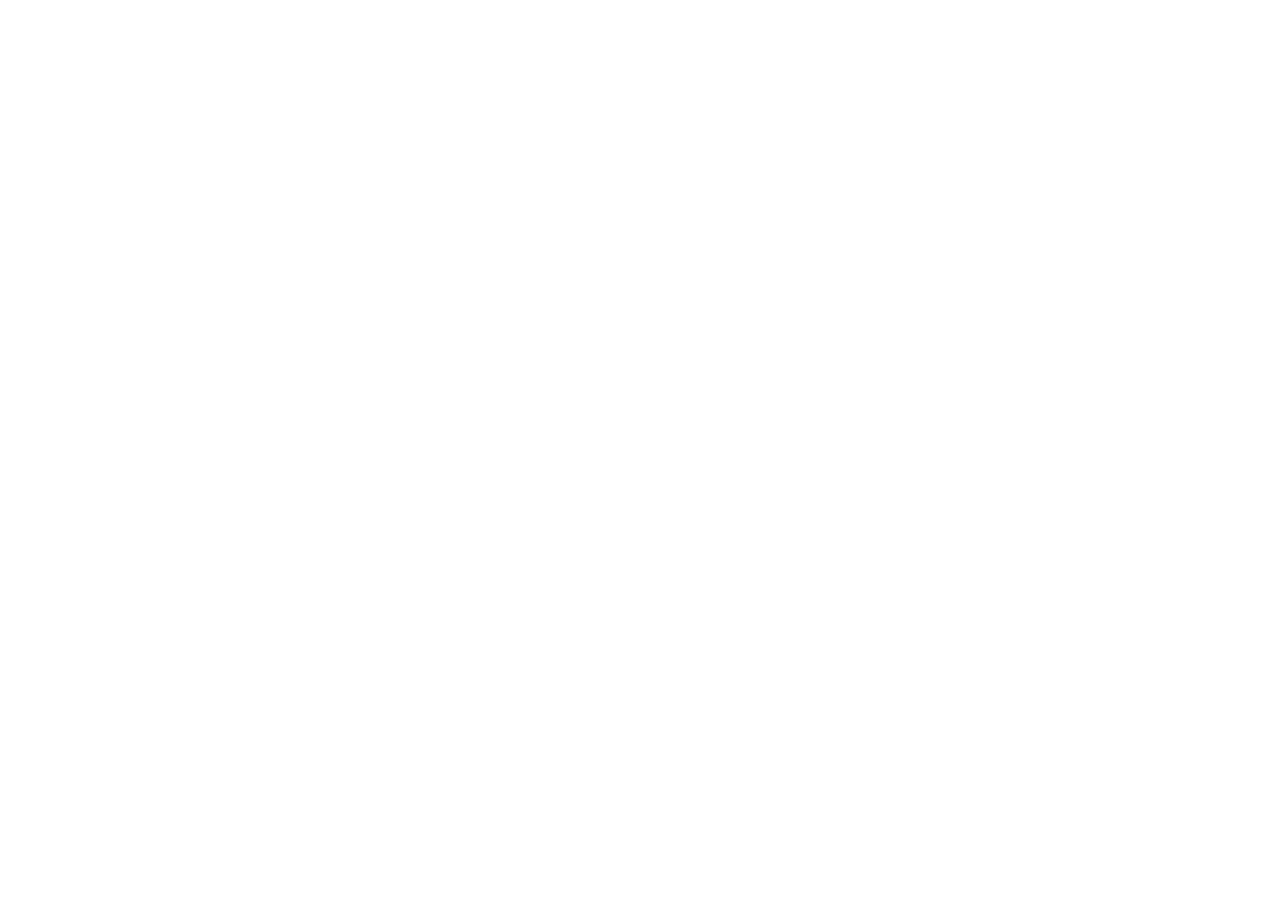
==== Projet_Seville-main/information/informations.html @ a31d0073 "Add files via upload" ====
<!DOCTYPE html>
<html lang="en">
<head>
    <meta charset="UTF-8">
    <meta http-equiv="X-UA-Compatible" content="IE=edge">
    <meta name="viewport" content="width=device-width, initial-scale=1.0">
    <title>Informations</title>
    <link rel="stylesheet" href="../style_charte_graphique.css">
</head>
<body>
    
</body>
</html>
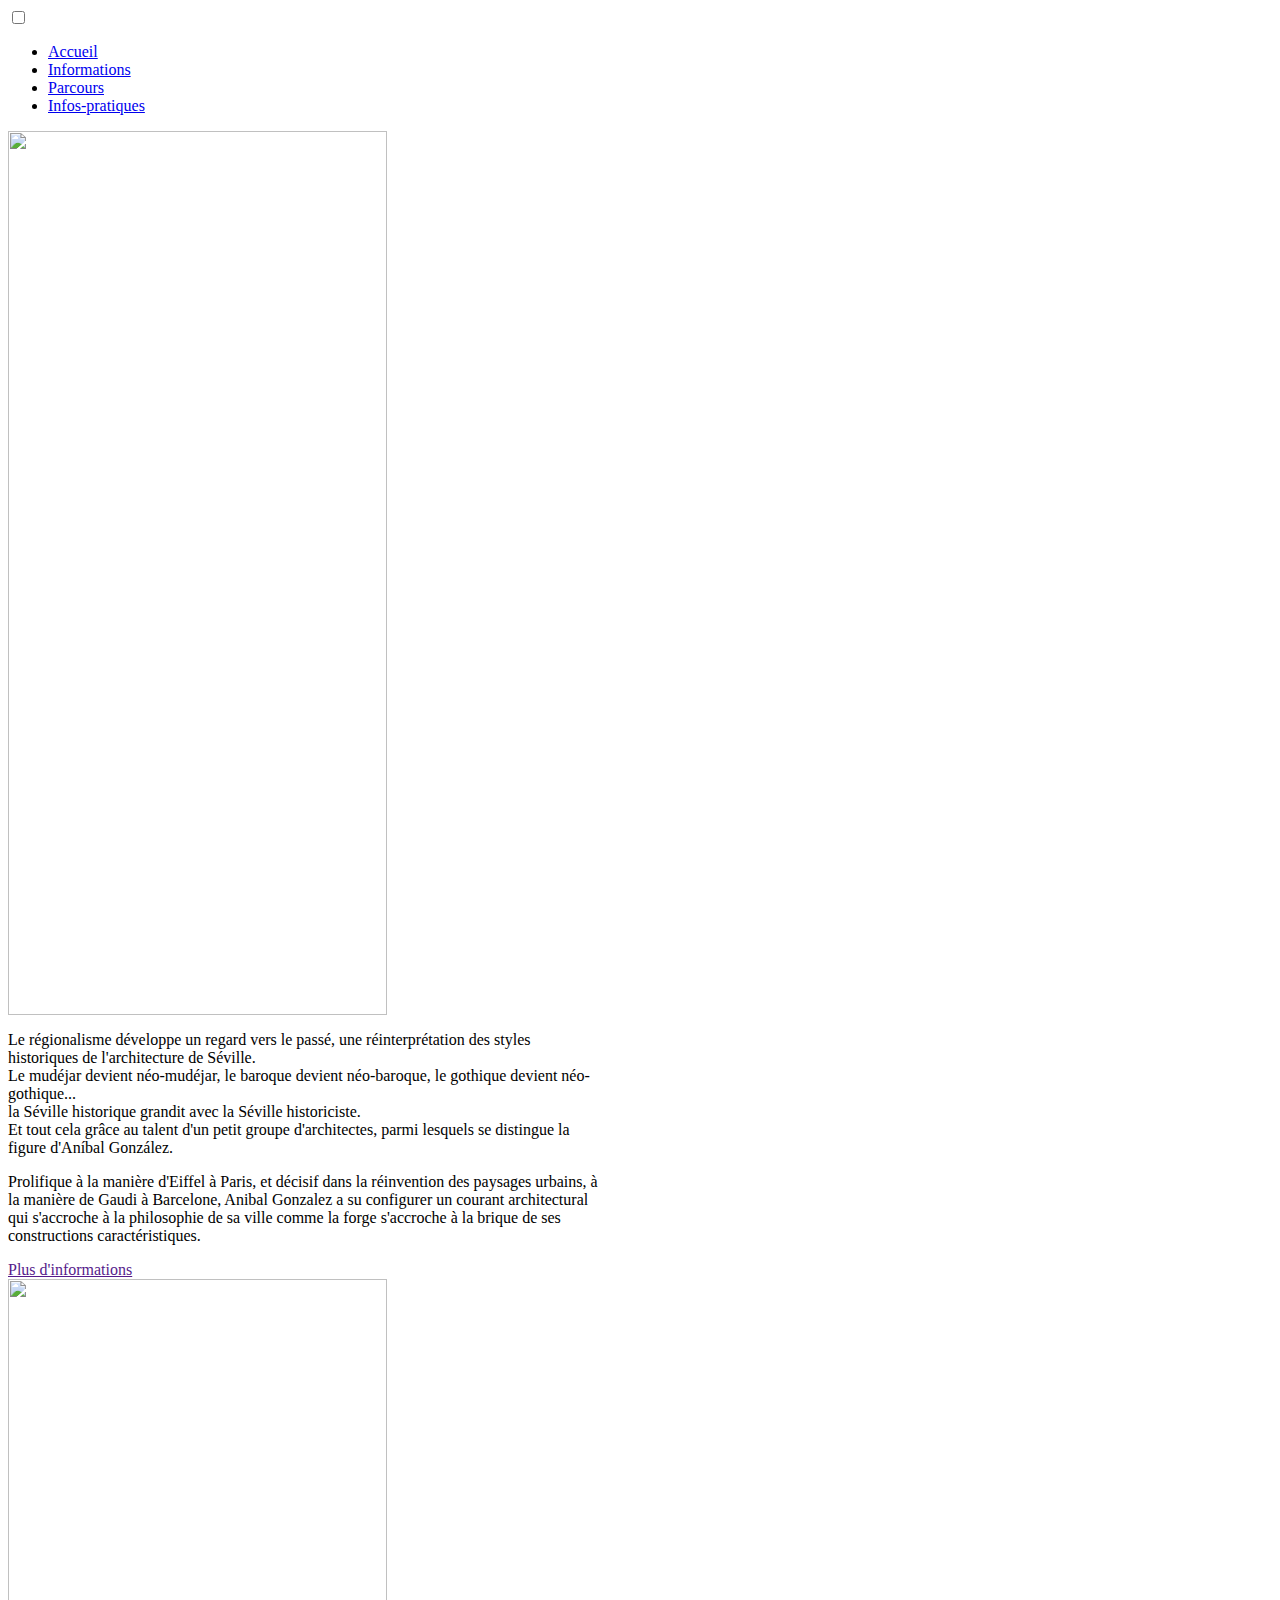
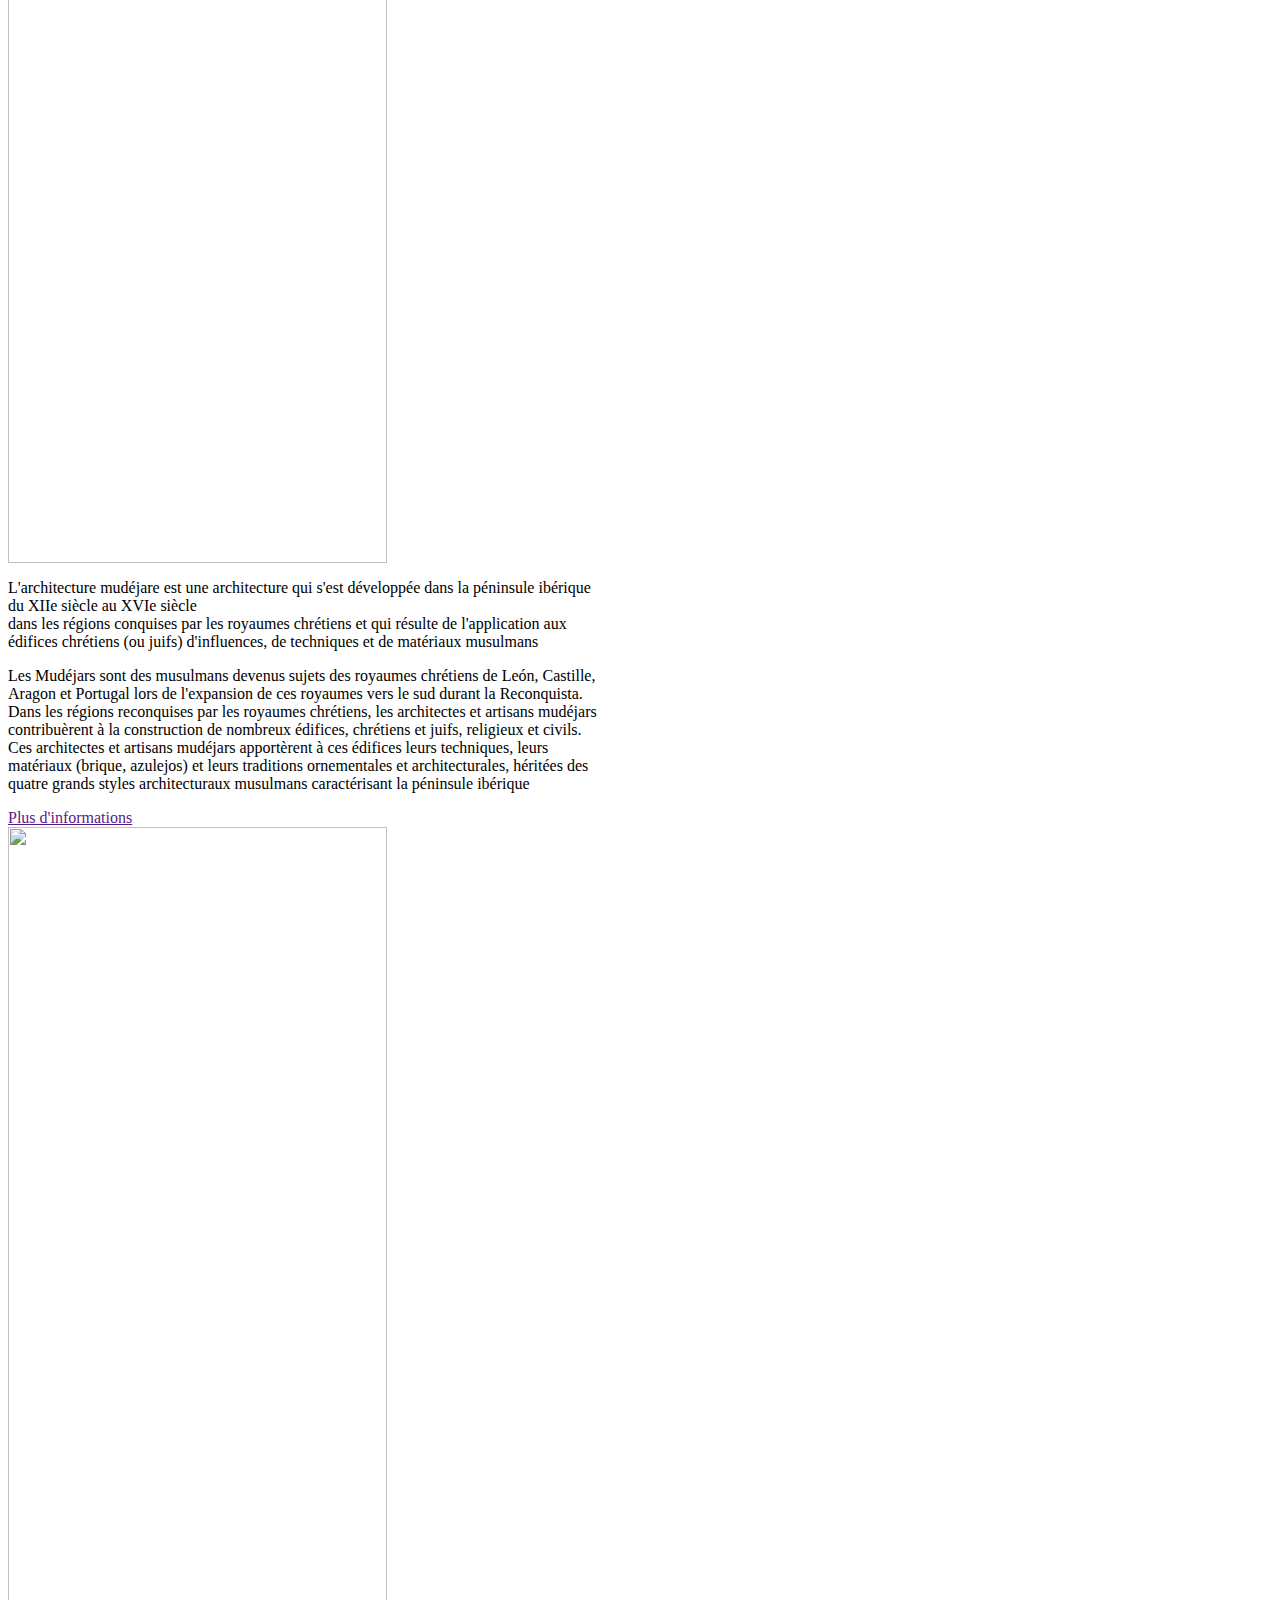
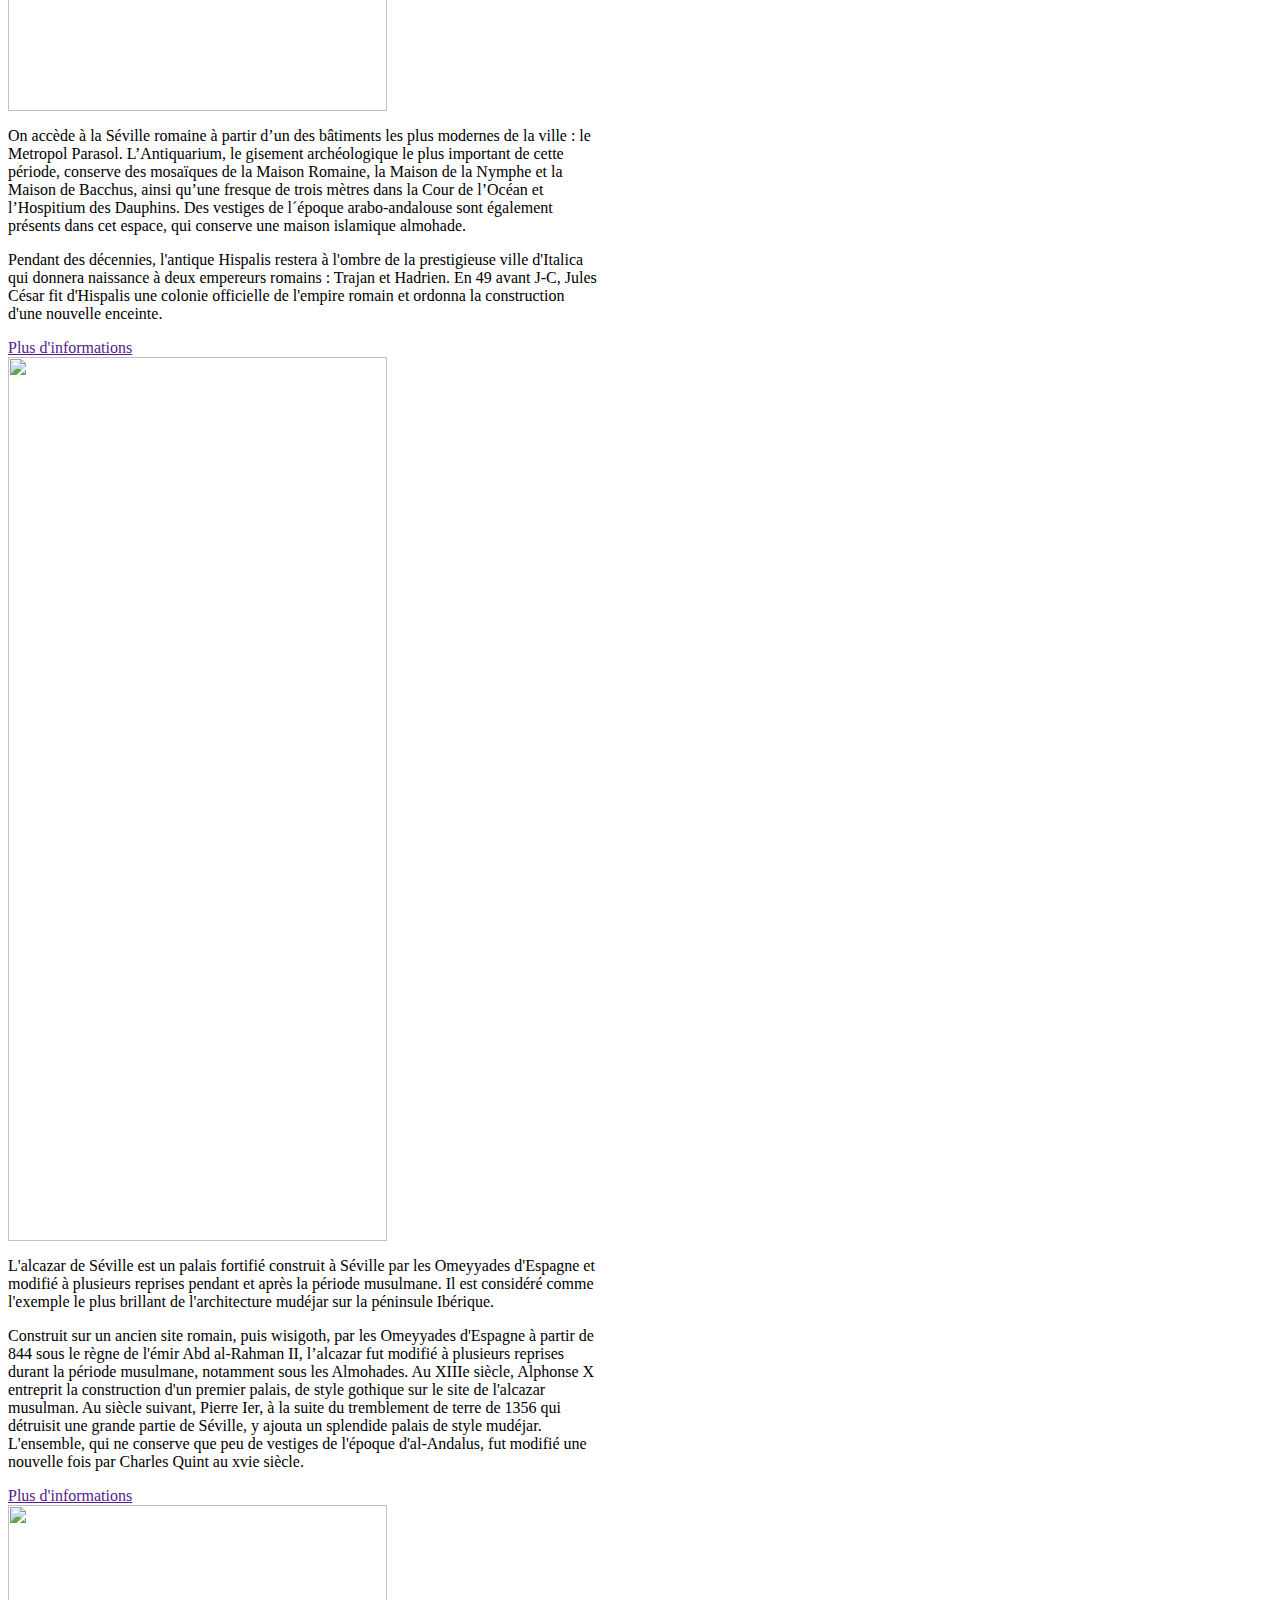
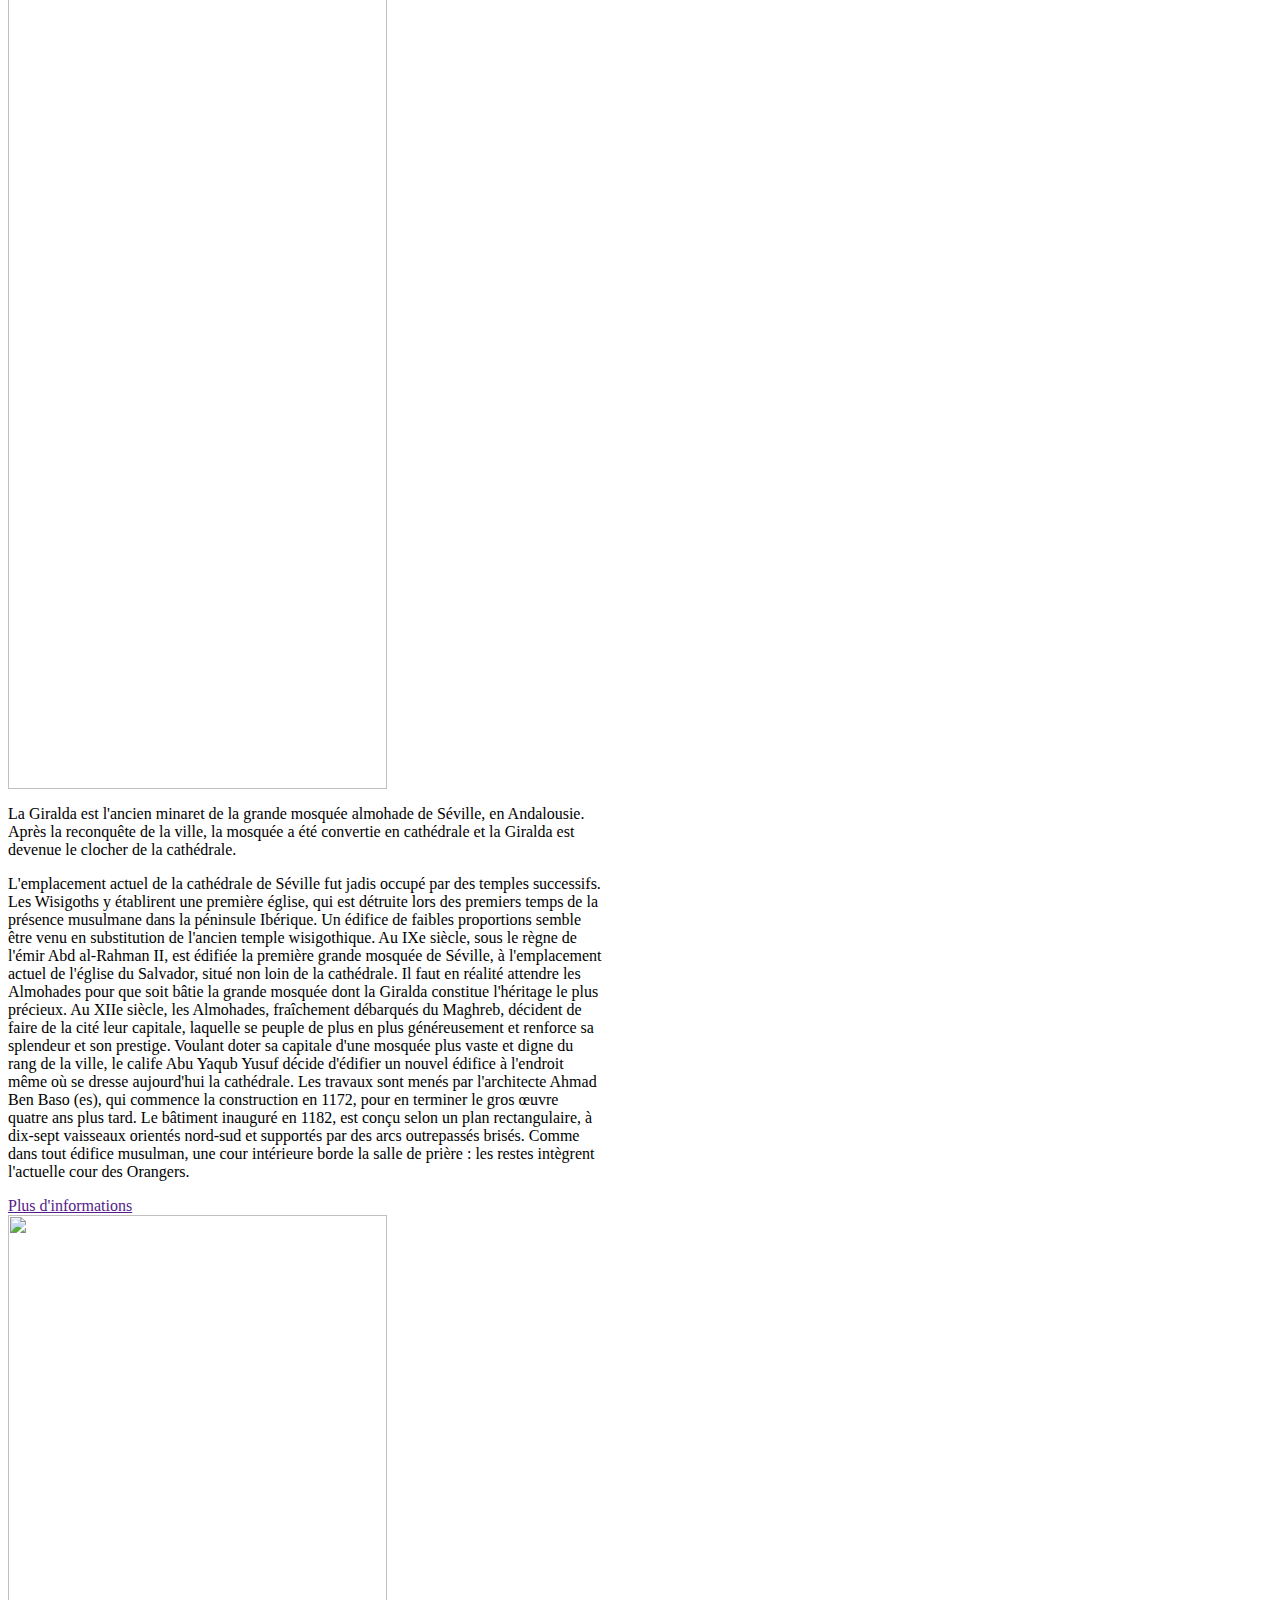
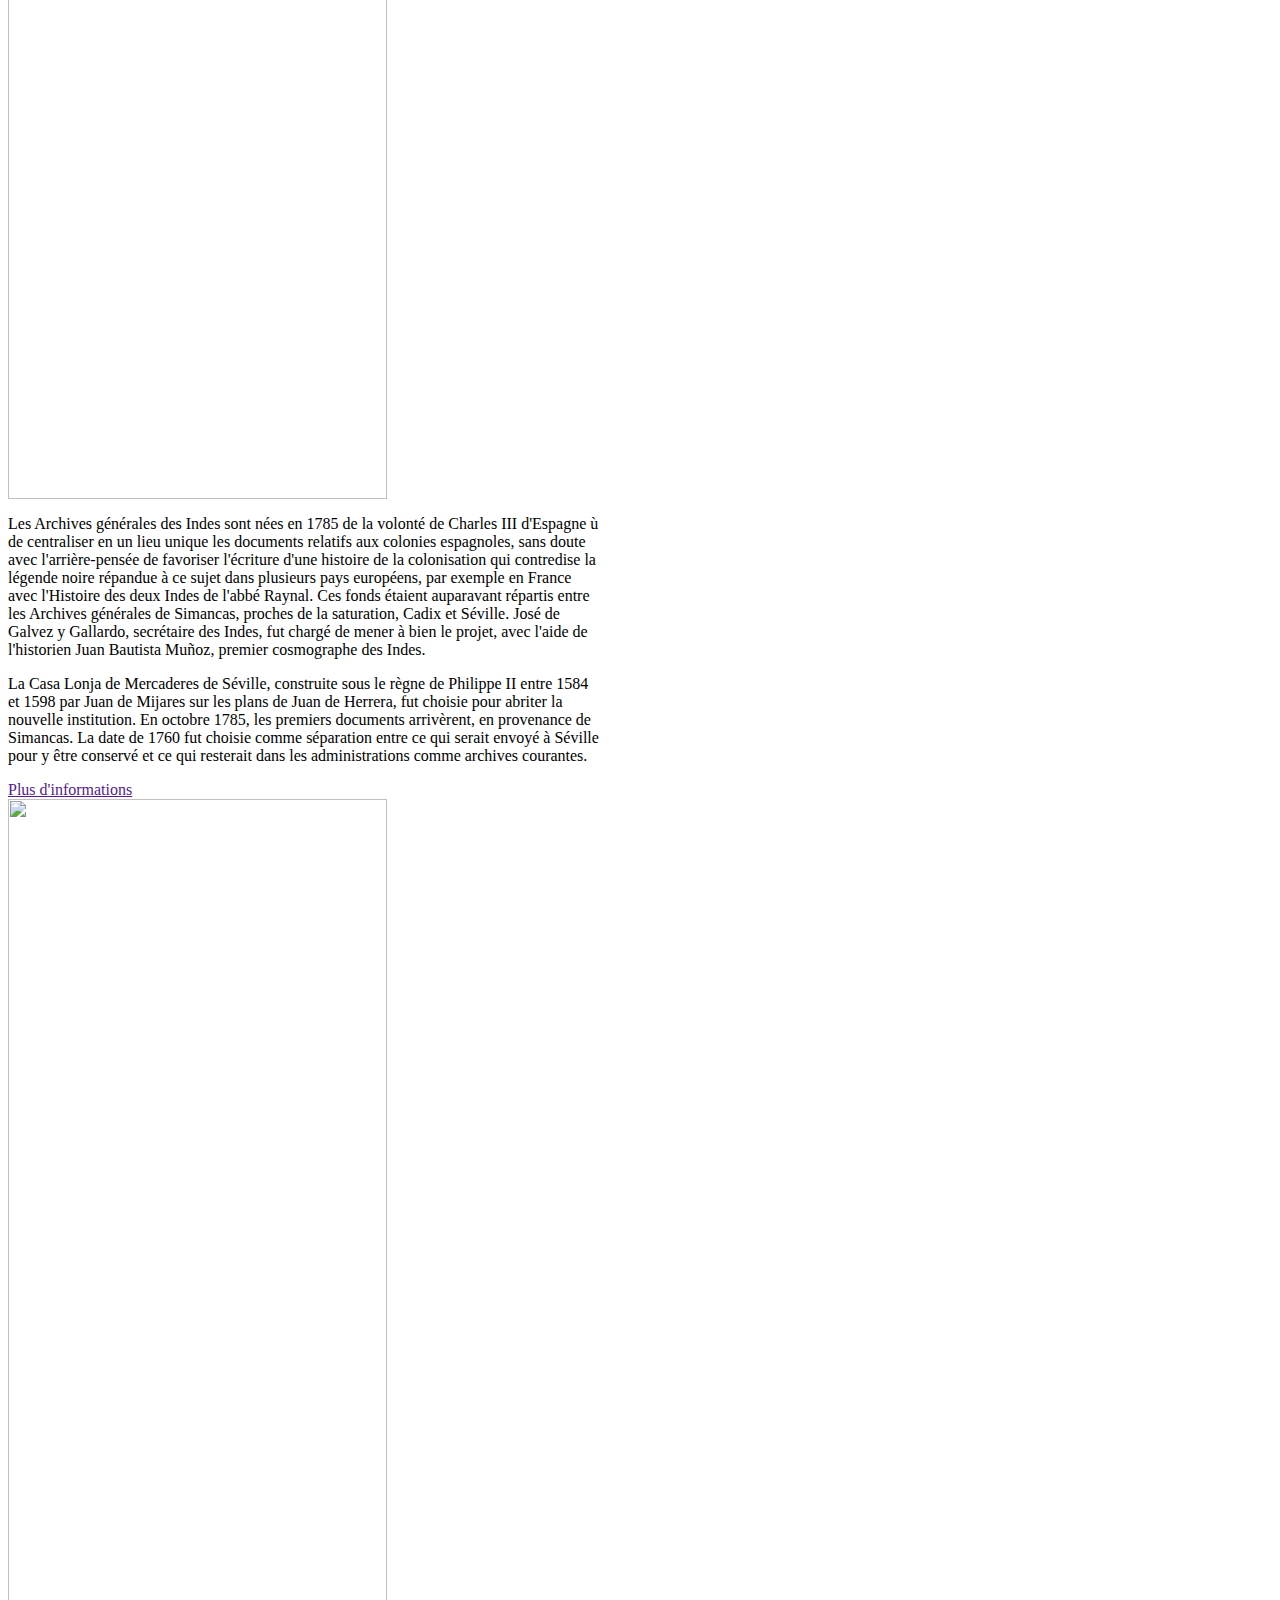
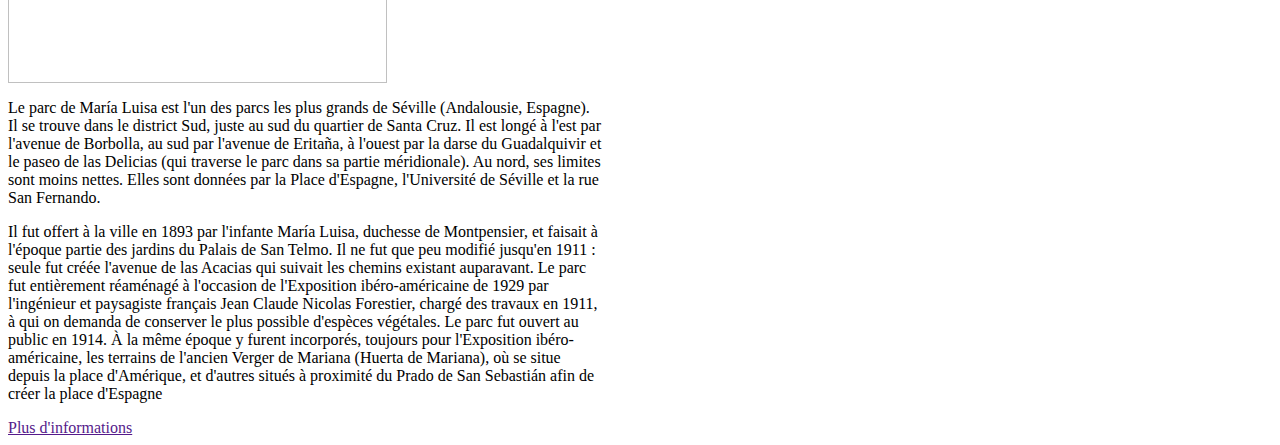
==== commit dd2cd716: "Update informations.html" ====
--- a/Projet_Seville-main/information/informations.html
+++ b/Projet_Seville-main/information/informations.html
@@ -1,13 +1,232 @@
-<!DOCTYPE html>
-<html lang="en">
+<html>
+
 <head>
-    <meta charset="UTF-8">
-    <meta http-equiv="X-UA-Compatible" content="IE=edge">
-    <meta name="viewport" content="width=device-width, initial-scale=1.0">
-    <title>Informations</title>
-    <link rel="stylesheet" href="../style_charte_graphique.css">
+  <meta charset="UTF-8">
+  <meta http-equiv="X-UA-Compatible" content="IE=edge">
+  <meta name="viewport" content="width=device-width, initial-scale=1">
+  <link rel="stylesheet" href="style2.css" type="text/css" />
+
+  <link rel="preconnect" href="https://fonts.googleapis.com">
+  <link rel="preconnect" href="https://fonts.gstatic.com" crossorigin>
+  <link href="https://fonts.googleapis.com/css2?family=Lato:wght@300;400;700;900&display=swap" rel="stylesheet">
+
 </head>
+
 <body>
-    
+
+  <div class="box">
+    <input type="checkbox" name="" id="" class="check">
+    <ul class="menu-items">
+      <li><a href="index.html">Accueil</a></li>
+      <li><a href="informations.html">Informations</a></li>
+      <li><a href="parcours.html">Parcours</a></li>
+      <li><a href="infospratiques.html">Infos-pratiques</a></li>
+    </ul>
+    <div class="ham-menu">
+      <span class="line line1"></span>
+      <span class="line line2"></span>
+      <span class="line line3"></span>
+    </div>
+  </div>
+
+
+  <div class="container info2">
+    <section>
+      <div class="div1" style="width: 30%;margin-right: 15px;">
+        <img
+          src="https://www.visitasevilla.es/sites/default/files/styles/card_extended_page/public/extended_page/img_card_right/anibalgonzalez.jpg?itok=Xac7Uu5J"
+          alt="" style="width: 100%;height: auto;">
+      </div>
+      <div class="div2" style="width: 47%;margin-right: 15px;">
+        <p>Le régionalisme développe un regard vers le passé, une réinterprétation des styles historiques de
+          l'architecture de Séville.
+          <br> Le mudéjar devient néo-mudéjar, le baroque devient néo-baroque, le gothique devient néo-gothique...
+          <br> la Séville historique grandit avec la Séville historiciste.
+          <br> Et tout cela grâce au talent d'un petit groupe d'architectes, parmi lesquels se distingue la figure
+          d'Aníbal González.
+        </p>
+        <p class="hide">
+          Prolifique à la manière d'Eiffel à Paris, et décisif dans la réinvention des paysages urbains,
+          à la manière de Gaudi à Barcelone, Anibal Gonzalez a su configurer un courant architectural qui
+          s'accroche à la philosophie de sa ville comme la forge s'accroche à la brique de ses constructions
+          caractéristiques.
+        </p>
+      </div>
+      <div class="div3">
+        <a class="infos-plus" href="">Plus d'informations</a>
+      </div>
+    </section>
+    <section>
+      <div class="div1" style="width: 30%;margin-right: 15px;">
+        <img
+          src="https://upload.wikimedia.org/wikipedia/commons/thumb/2/2d/Tol%C3%A8de_-_Santiago_del_Arrabal.JPG/310px-Tol%C3%A8de_-_Santiago_del_Arrabal.JPG"
+          alt="" style="width: 100%;height: auto;">
+      </div>
+      <div class="div2" style="width: 47%;margin-right: 15px;">
+        <p>L'architecture mudéjare est une architecture qui s'est développée dans la péninsule ibérique du XIIe siècle
+          au XVIe siècle <br>
+          dans les régions conquises par les royaumes chrétiens et qui résulte de l'application aux édifices chrétiens
+          (ou juifs) d'influences,
+          de techniques et de matériaux musulmans</p>
+        <p class="hide">
+          Les Mudéjars sont des musulmans devenus sujets des royaumes chrétiens de León, Castille, Aragon et Portugal
+          lors de l'expansion de ces royaumes vers le sud durant la Reconquista.
+
+          Dans les régions reconquises par les royaumes chrétiens, les architectes et artisans mudéjars contribuèrent à
+          la construction de nombreux édifices, chrétiens et juifs, religieux et civils.
+
+          Ces architectes et artisans mudéjars apportèrent à ces édifices leurs techniques, leurs matériaux (brique,
+          azulejos) et leurs traditions ornementales et architecturales, héritées des quatre grands styles
+          architecturaux musulmans caractérisant la péninsule ibérique
+        </p>
+      </div>
+      <div class="div3">
+        <a class="infos-plus" href="">Plus d'informations</a>
+      </div>
+    </section>
+    <section>
+      <div class="div1" style="width: 30%;margin-right: 15px;">
+        <img src="https://visiter-seville.fr/wp-content/uploads/2019/04/antiquarium-seville.jpg" alt=""
+          style="width: 100%;height: auto;">
+      </div>
+      <div class="div2" style="width: 47%;margin-right: 15px;">
+        <p>On accède à la Séville romaine à partir d’un des bâtiments les plus modernes de la ville :
+          le Metropol Parasol. L’Antiquarium, le gisement archéologique le plus important de cette période,
+          conserve des mosaïques de la Maison Romaine, la Maison de la Nymphe et la Maison de Bacchus,
+          ainsi qu’une fresque de trois mètres dans la Cour de l’Océan et l’Hospitium des Dauphins.
+          Des vestiges de l´époque arabo-andalouse sont également présents dans cet espace,
+          qui conserve une maison islamique almohade.</p>
+        <p class="hide">
+          Pendant des décennies, l'antique Hispalis restera à l'ombre de la prestigieuse ville d'Italica qui donnera
+          naissance à deux empereurs romains : Trajan et Hadrien. En 49 avant J-C, Jules César fit d'Hispalis une
+          colonie officielle de l'empire romain et ordonna la construction d'une nouvelle enceinte.
+        </p>
+      </div>
+      <div class="div3">
+        <a class="infos-plus" href="">Plus d'informations</a>
+      </div>
+    </section>
+
+    <section>
+      <div class="div1" style="width: 30%;margin-right: 15px;">
+        <img src="http://zimmer-man.com/wp-content/uploads/2016/04/alcazar.jpg" alt=""
+          style="width: 100%;height: auto;">
+      </div>
+      <div class="div2" style="width: 47%;margin-right: 15px;">
+        <p>L'alcazar de Séville est un palais fortifié construit à Séville par les Omeyyades d'Espagne et modifié
+          à plusieurs reprises pendant et après la période musulmane.
+          Il est considéré comme l'exemple le plus brillant de l'architecture mudéjar sur la péninsule Ibérique.</p>
+        <p class="hide">
+          Construit sur un ancien site romain, puis wisigoth, par les Omeyyades d'Espagne à partir de 844 sous le règne
+          de l'émir Abd al-Rahman II, l’alcazar fut modifié à plusieurs reprises durant la période musulmane, notamment
+          sous les Almohades. Au XIIIe siècle, Alphonse X entreprit la construction d'un premier palais, de style
+          gothique sur le site de l'alcazar musulman. Au siècle suivant, Pierre Ier, à la suite du tremblement de terre
+          de 1356 qui détruisit une grande partie de Séville, y ajouta un splendide palais de style mudéjar. L'ensemble,
+          qui ne conserve que peu de vestiges de l'époque d'al-Andalus, fut modifié une nouvelle fois par Charles Quint
+          au xvie siècle.
+        </p>
+      </div>
+      <div class="div3">
+        <a class="infos-plus" href="">Plus d'informations</a>
+      </div>
+    </section>
+
+    <section>
+      <div class="div1" style="width: 30%;margin-right: 15px;">
+        <img src="https://visiterseville.fr/images/giralda-sevilla.jpg" alt="" style="width: 100%;height: auto;">
+      </div>
+      <div class="div2" style="width: 47%;margin-right: 15px;">
+        <p>La Giralda est l'ancien minaret de la grande mosquée almohade de Séville, en Andalousie.
+          Après la reconquête de la ville, la mosquée a été convertie en cathédrale et la Giralda est devenue le clocher
+          de la cathédrale.</p>
+        <p class="hide">
+          L'emplacement actuel de la cathédrale de Séville fut jadis occupé par des temples successifs. Les Wisigoths y
+          établirent une première église, qui est détruite lors des premiers temps de la présence musulmane dans la
+          péninsule Ibérique. Un édifice de faibles proportions semble être venu en substitution de l'ancien temple
+          wisigothique.
+
+          Au IXe siècle, sous le règne de l'émir Abd al-Rahman II, est édifiée la première grande mosquée de Séville, à
+          l'emplacement actuel de l'église du Salvador, situé non loin de la cathédrale. Il faut en réalité attendre les
+          Almohades pour que soit bâtie la grande mosquée dont la Giralda constitue l'héritage le plus précieux. Au
+          XIIe siècle, les Almohades, fraîchement débarqués du Maghreb, décident de faire de la cité leur capitale,
+          laquelle se peuple de plus en plus généreusement et renforce sa splendeur et son prestige. Voulant doter sa
+          capitale d'une mosquée plus vaste et digne du rang de la ville, le calife Abu Yaqub Yusuf décide d'édifier un
+          nouvel édifice à l'endroit même où se dresse aujourd'hui la cathédrale.
+
+          Les travaux sont menés par l'architecte Ahmad Ben Baso (es), qui commence la construction en 1172, pour en
+          terminer le gros œuvre quatre ans plus tard. Le bâtiment inauguré en 1182, est conçu selon un plan
+          rectangulaire, à dix-sept vaisseaux orientés nord-sud et supportés par des arcs outrepassés brisés. Comme dans
+          tout édifice musulman, une cour intérieure borde la salle de prière : les restes intègrent l'actuelle cour des
+          Orangers.
+        </p>
+      </div>
+      <div class="div3">
+        <a class="infos-plus" href="">Plus d'informations</a>
+      </div>
+    </section>
+
+    <section>
+      <div class="div1" style="width: 30%;margin-right: 15px;">
+        <img src="https://sejour-seville.fr/wp-content/uploads/2020/01/general-des-indes-seville.jpg" alt=""
+          style="width: 100%;height: auto;">
+      </div>
+      <div class="div2" style="width: 47%;margin-right: 15px;">
+        <p>Les Archives générales des Indes sont nées en 1785 de la volonté de Charles III d'Espagne ù
+          de centraliser en un lieu unique les documents relatifs aux colonies espagnoles, sans doute avec
+          l'arrière-pensée de favoriser l'écriture d'une histoire de la colonisation qui contredise la légende noire
+          répandue à ce sujet dans plusieurs pays européens, par exemple en France avec l'Histoire des deux Indes de
+          l'abbé Raynal. Ces fonds étaient auparavant répartis entre les Archives générales de Simancas,
+          proches de la saturation, Cadix et Séville. José de Galvez y Gallardo, secrétaire des Indes,
+          fut chargé de mener à bien le projet, avec l'aide de l'historien Juan Bautista Muñoz,
+          premier cosmographe des Indes. </p>
+        <p class="hide">
+          La Casa Lonja de Mercaderes de Séville, construite sous le règne de Philippe II entre 1584 et 1598 par Juan de
+          Mijares sur les plans de Juan de Herrera, fut choisie pour abriter la nouvelle institution.
+
+          En octobre 1785, les premiers documents arrivèrent, en provenance de Simancas. La date de 1760 fut choisie
+          comme séparation entre ce qui serait envoyé à Séville pour y être conservé et ce qui resterait dans les
+          administrations comme archives courantes.
+        </p>
+      </div>
+      <div class="div3">
+        <a class="infos-plus" href="">Plus d'informations</a>
+      </div>
+    </section>
+
+    <section>
+      <div class="div1" style="width: 30%;margin-right: 15px;">
+        <img src="  https://visiterseville.fr/images/pabellon-mudejar-sevilla.jpg" alt=""
+          style="width: 100%;height: auto;">
+      </div>
+      <div class="div2" style="width: 47%;margin-right: 15px;">
+        <p>Le parc de María Luisa est l'un des parcs les plus grands de Séville (Andalousie, Espagne). <br>
+          Il se trouve dans le district Sud, juste au sud du quartier de Santa Cruz.
+          Il est longé à l'est par l'avenue de Borbolla, au sud par l'avenue de Eritaña,
+          à l'ouest par la darse du Guadalquivir et le paseo de las Delicias
+          (qui traverse le parc dans sa partie méridionale).
+          Au nord, ses limites sont moins nettes. Elles sont données par la Place d'Espagne,
+          l'Université de Séville et la rue San Fernando.
+        </p>
+        <p class="hide">
+          Il fut offert à la ville en 1893 par l'infante María Luisa, duchesse de Montpensier, et faisait à l'époque
+          partie des jardins du Palais de San Telmo. Il ne fut que peu modifié jusqu'en 1911 : seule fut créée l'avenue
+          de las Acacias qui suivait les chemins existant auparavant. Le parc fut entièrement réaménagé à l'occasion de
+          l'Exposition ibéro-américaine de 1929 par l'ingénieur et paysagiste français Jean Claude Nicolas Forestier,
+          chargé des travaux en 1911, à qui on demanda de conserver le plus possible d'espèces végétales. Le parc fut
+          ouvert au public en 1914. À la même époque y furent incorporés, toujours pour l'Exposition ibéro-américaine,
+          les terrains de l'ancien Verger de Mariana (Huerta de Mariana), où se situe depuis la place d'Amérique, et
+          d'autres situés à proximité du Prado de San Sebastián afin de créer la place d'Espagne
+        </p>
+      </div>
+      <div class="div3">
+        <a class="infos-plus" href="">Plus d'informations</a>
+      </div>
+    </section>
+  </div>
+
+  <script src="https://code.jquery.com/jquery-3.6.0.min.js"></script>
+
+  <script src="../page1/main.js"></script>
 </body>
-</html>+
+</html>
